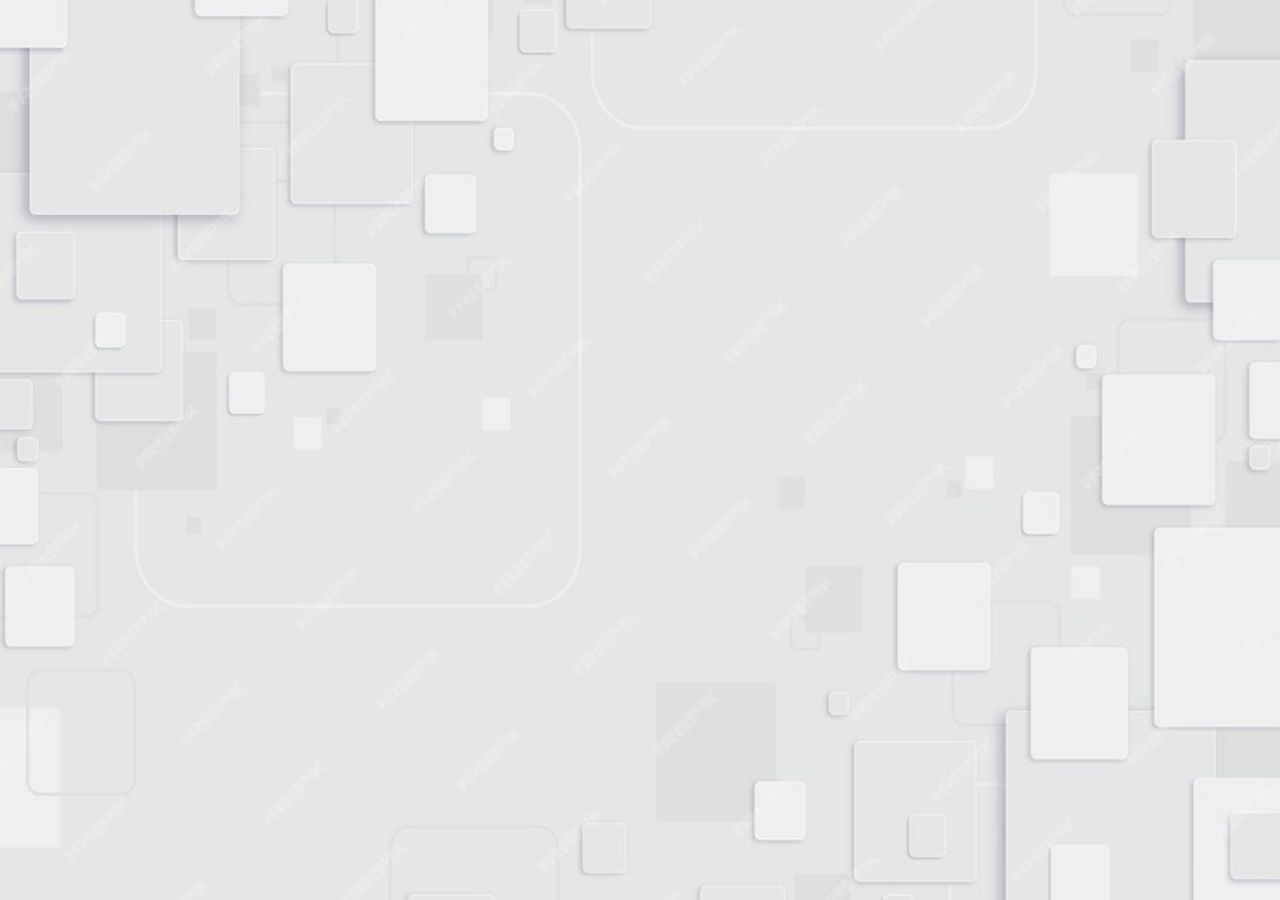
==== cadastro.html @ d884ccf9 "Tela inicial - sprint 1" ====
<!DOCTYPE html>
<html lang="pt-BR">
<head>
    <meta charset="UTF-8">
    <meta name="viewport" content="width=device-width, initial-scale=1.0">
    <title>Cadastro</title>
    <link rel="stylesheet" href="styles.css">
</head>
<body>
    
</body>
</html>
---- styles.css ----
* {
    margin: 0; /*remove a margem padrão de todos os elementos */
    padding: 0; /*remove o padding de todos os elementos */
    box-sizing: border-box; /*Inclui bordas e preenchimentos no calculo da largura e altura do elementos*/
  }

  body{
    background-image: url(imagem_de_fundo.jpg);
    background-size: cover; /* Faz a imagem cobrir toda a área disponível */
    background-position: center; /* Centraliza a imagem */
    background-repeat: no-repeat; /* Evita que a imagem se repita */
    height: 100vh; /* Faz com que o elemento ocupe 100% da altura da viewport */
    color: white; /* Cor do texto, para contraste com a imagem */
   
}



main{
    padding: 30px;
    text-align: center;
}

main img {
    max-width: 170px;
    top: 25%;
    position: absolute;
    left: 45%;
}

.retangulo {
    width: 308px; /* Largura do retângulo */
    height: 215px; /* Altura do retângulo */
    background-color: #E00000; /* Cor de fundo do retângulo */
    border-radius: 10px; /* Arredondar os cantos (opcional) */
    max-width: 250px;
    top: 35%;
    position: absolute;
    left: 42.5%;
}

.botao1 {
    width: 238px; /* Largura do retângulo */
    height: 46px; /* Altura do retângulo */
    background-color: #EFEFEF; /* Cor de fundo do retângulo */
    border-radius: 10px; /* Arredondar os cantos (opcional) */
    max-width: 250px;
    top: 42%;
    position: absolute;
    left: 42.8%;
    z-index: 1;
    cursor: pointer;
}


.botao2 {
    width: 238px; /* Largura do retângulo */
    height: 46px; /* Altura do retângulo */
    background-color: #EFEFEF; /* Cor de fundo do retângulo */
    border-radius: 10px; /* Arredondar os cantos (opcional) */
    max-width: 250px;
    top: 50%;
    position: absolute;
    left: 42.8%;
    z-index: 1;
    cursor: pointer;
}
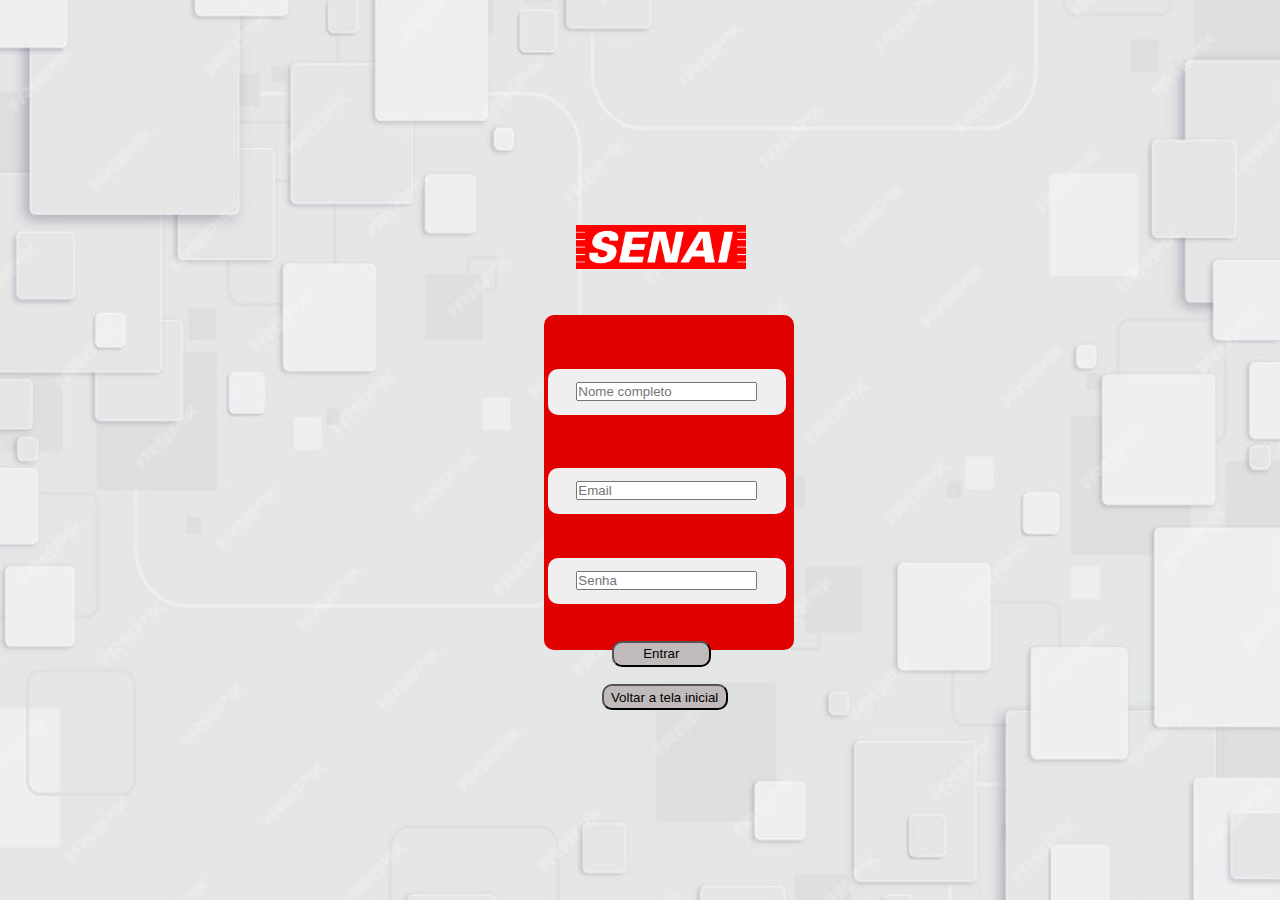
==== commit 235765b1: "sprint1" ====
--- a/cadastro.html
+++ b/cadastro.html
@@ -7,6 +7,29 @@
     <link rel="stylesheet" href="styles.css">
 </head>
 <body>
+    <main>
+        <section>
+            <img src="senaisplogo.png" alt="Logo senai-SP"/>
+        </section>
+        <!--Botão que redierciona a tela inicial-->
+        <section>
+            <button class="botao5" onclick="window.location.href='index.html'">Voltar a tela inicial</button>
+        </section>
+        <section>
+        <!--Botão que vai direcinar para a primeira pagina do site em si-->
+            <button class="botao6" on click="window.location.href='reservas.html'">Entrar
+        </section>
+    </main>
     
+    <div class="retangulo4"></div> <!--Retangulo base-->
+    <div class="retangulo5"> <!--Área para colocar o email-->
+        <input type="text" placeholder="Email">
+    </div>
+    <div class="retangulo6">
+        <input type="password" placeholder="Senha">
+    </div>
+    <div class="retangulo7">
+        <input type="text" placeholder="Nome completo">
+    </div>
 </body>
 </html>--- a/styles.css
+++ b/styles.css
@@ -4,68 +4,210 @@
     box-sizing: border-box; /*Inclui bordas e preenchimentos no calculo da largura e altura do elementos*/
   }
 
-  body{
-    background-image: url(imagem_de_fundo.jpg);
+  body{ /*Corpo*/
+    background-image: url(imagem_de_fundo.jpg); /*imagem de fundo*/
     background-size: cover; /* Faz a imagem cobrir toda a área disponível */
     background-position: center; /* Centraliza a imagem */
     background-repeat: no-repeat; /* Evita que a imagem se repita */
     height: 100vh; /* Faz com que o elemento ocupe 100% da altura da viewport */
     color: white; /* Cor do texto, para contraste com a imagem */
+    font-family: Arial, sans-serif;
+    display: flex;
+    justify-content: center;
+    align-items: center;
+    height: 100vh;
+    margin: 0;
    
 }
 
-
-
-main{
+main{ /*Configurações da logo senai*/
     padding: 30px;
     text-align: center;
 }
 
-main img {
+main img { /*Configurações da logo senai*/
     max-width: 170px;
     top: 25%;
     position: absolute;
     left: 45%;
 }
 
-.retangulo {
-    width: 308px; /* Largura do retângulo */
-    height: 215px; /* Altura do retângulo */
-    background-color: #E00000; /* Cor de fundo do retângulo */
-    border-radius: 10px; /* Arredondar os cantos (opcional) */
+.retangulo { /*Retângulo base inical e login*/ 
+    width: 308px; 
+    height: 250px; 
+    background-color: #E00000; 
+    border-radius: 10px; 
     max-width: 250px;
     top: 35%;
     position: absolute;
     left: 42.5%;
 }
 
-.botao1 {
-    width: 238px; /* Largura do retângulo */
-    height: 46px; /* Altura do retângulo */
-    background-color: #EFEFEF; /* Cor de fundo do retângulo */
-    border-radius: 10px; /* Arredondar os cantos (opcional) */
-    max-width: 250px;
-    top: 42%;
-    position: absolute;
-    left: 42.8%;
-    z-index: 1;
-    cursor: pointer;
-}
-
-
-.botao2 {
-    width: 238px; /* Largura do retângulo */
-    height: 46px; /* Altura do retângulo */
-    background-color: #EFEFEF; /* Cor de fundo do retângulo */
-    border-radius: 10px; /* Arredondar os cantos (opcional) */
-    max-width: 250px;
-    top: 50%;
-    position: absolute;
-    left: 42.8%;
-    z-index: 1;
-    cursor: pointer;
-}
-
-
-
-
+.retangulo4 { /*Retângulo base Cadastro*/ 
+    width: 308px; 
+    height: 335px; 
+    background-color: #E00000;
+    border-radius: 10px; 
+    max-width: 250px;
+    top: 35%;
+    position: absolute;
+    left: 42.5%;
+}
+
+.botao1 { /*redireciona para login*/
+    width: 238px; 
+    height: 46px;
+    background-color: #EFEFEF; 
+    border-radius: 10px; 
+    max-width: 250px;
+    top: 41.5%;
+    position: absolute;
+    left: 42.8%;
+    z-index: 1;
+    cursor: pointer;
+}
+
+
+.botao2 { /*redireciona para cadastro*/
+    width: 238px; 
+    height: 46px; 
+    background-color: #EFEFEF;
+    border-radius: 10px;
+    max-width: 250px;
+    top: 52%;
+    position: absolute;
+    left: 42.8%;
+    z-index: 1;
+    cursor: pointer;
+}
+
+.retangulo1{ /*Área email (login)*/
+    width: 238px; 
+    height: 46px; 
+    background-color: #EFEFEF; 
+    border-radius: 10px; 
+    max-width: 250px;
+    top: 41.5%;
+    position: absolute;
+    left: 42.8%;
+    text-align: center;
+    padding: 13px;
+    color: #000000;
+    
+    
+}
+
+.retangulo2{ /*Área senha (login)*/
+    width: 238px; 
+    height: 46px; 
+    background-color: #EFEFEF; 
+    border-radius: 10px; 
+    max-width: 250px;
+    top: 52%;
+    position: absolute;
+    left: 42.8%;
+    text-align: center;
+    padding: 13px;
+    color: #000000;
+}
+
+.retangulo5{ /*Área email (cadastro)*/
+    width: 238px;  
+    height: 46px; 
+    background-color: #EFEFEF; 
+    border-radius: 10px; 
+    max-width: 250px;
+    top: 52%;
+    position: absolute;
+    left: 42.8%;
+    text-align: center;
+    padding: 13px;
+    color: #000000;
+    
+    
+}
+
+.retangulo6{ /*Área senha (cadastro)*/
+    width: 238px; 
+    height: 46px; 
+    background-color: #EFEFEF; 
+    border-radius: 10px; 
+    max-width: 250px;
+    top: 62%;
+    position: absolute;
+    left: 42.8%;
+    text-align: center;
+    padding: 13px;
+    color: #000000;
+}
+
+.retangulo7{ /*Área nome completo (cadastro)*/
+    width: 238px; 
+    height: 46px;
+    background-color: #EFEFEF; 
+    border-radius: 10px; 
+    max-width: 250px;
+    top: 41%;
+    position: absolute;
+    left: 42.8%;
+    text-align: center;
+    padding: 13px;
+    color: #000000;
+}
+
+
+.botao3 { /*redireciona para tela inicial (login)*/
+    width: 126px; 
+    height: 26px; 
+    background-color: #C0BABA; 
+    border-radius: 10px; 
+    max-width: 250px;
+    top: 64.5%;
+    position: absolute;
+    left: 47%;
+    z-index: 1;
+    cursor: pointer;
+}
+
+.botao4{ /*redireciona para entrar no site (login)*/
+    width: 99px; 
+    height: 26px; 
+    background-color: #C0BABA; 
+    border-radius: 10px;
+    max-width: 250px;
+    top: 60%;
+    position: absolute;
+    left: 47.8%;
+    z-index: 1;
+    cursor: pointer;
+}
+
+.botao5 { /*redireciona para tela inicial (cadastro)*/
+    width: 126px; 
+    height: 26px; 
+    background-color: #C0BABA; 
+    border-radius: 10px; 
+    max-width: 250px;
+    top: 76%;
+    position: absolute;
+    left: 47%;
+    z-index: 1;
+    cursor: pointer;
+}
+
+.botao6{ /*redireciona para entrar no site (cadastro)*/
+    width: 99px; 
+    height: 26px; 
+    background-color: #C0BABA; 
+    border-radius: 10px; 
+    max-width: 250px;
+    top: 71.2%;
+    position: absolute;
+    left: 47.8%;
+    z-index: 1;
+    cursor: pointer;
+}
+
+
+
+
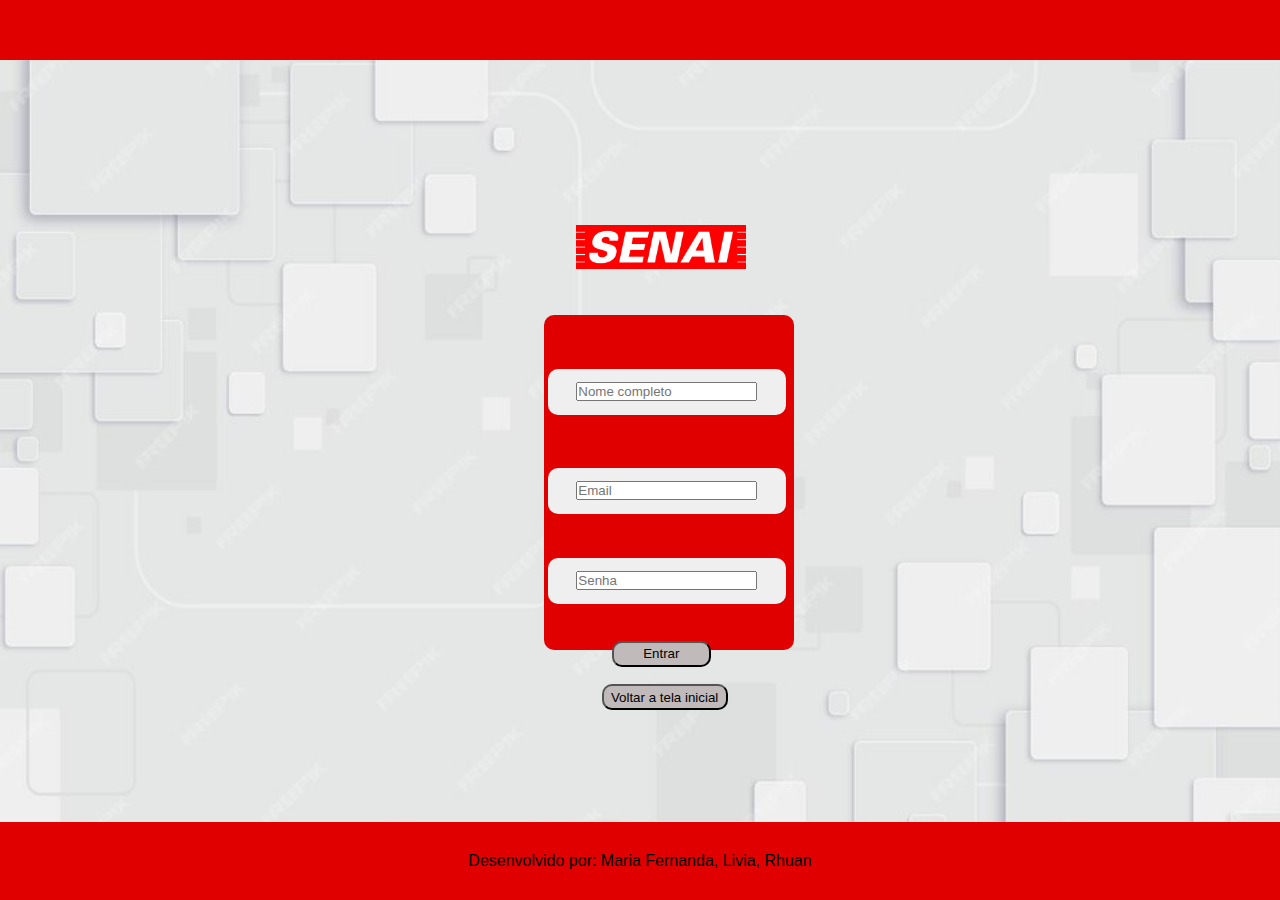
==== commit 025024e6: "Sprint 1" ====
--- a/cadastro.html
+++ b/cadastro.html
@@ -6,7 +6,10 @@
     <title>Cadastro</title>
     <link rel="stylesheet" href="styles.css">
 </head>
-<body>
+<body> 
+    <header>
+        <p></p>
+    </header>
     <main>
         <section>
             <img src="senaisplogo.png" alt="Logo senai-SP"/>
@@ -20,6 +23,9 @@
             <button class="botao6" on click="window.location.href='reservas.html'">Entrar
         </section>
     </main>
+    <footer>
+        <p>Desenvolvido por: Maria Fernanda, Livia, Rhuan</p>
+    </footer>
     
     <div class="retangulo4"></div> <!--Retangulo base-->
     <div class="retangulo5"> <!--Área para colocar o email-->
--- a/styles.css
+++ b/styles.css
@@ -1,213 +1,236 @@
 * {
-    margin: 0; /*remove a margem padrão de todos os elementos */
-    padding: 0; /*remove o padding de todos os elementos */
-    box-sizing: border-box; /*Inclui bordas e preenchimentos no calculo da largura e altura do elementos*/
-  }
-
-  body{ /*Corpo*/
-    background-image: url(imagem_de_fundo.jpg); /*imagem de fundo*/
-    background-size: cover; /* Faz a imagem cobrir toda a área disponível */
-    background-position: center; /* Centraliza a imagem */
-    background-repeat: no-repeat; /* Evita que a imagem se repita */
-    height: 100vh; /* Faz com que o elemento ocupe 100% da altura da viewport */
-    color: white; /* Cor do texto, para contraste com a imagem */
-    font-family: Arial, sans-serif;
-    display: flex;
-    justify-content: center;
-    align-items: center;
-    height: 100vh;
-    margin: 0;
-   
-}
-
-main{ /*Configurações da logo senai*/
+  margin: 0; /*remove a margem padrão de todos os elementos */
+  padding: 0; /*remove o padding de todos os elementos */
+  box-sizing: border-box; /*Inclui bordas e preenchimentos no calculo da largura e altura do elementos*/
+}
+
+body {
+  /*Corpo*/
+  background-image: url(imagem_de_fundo.jpg); /*imagem de fundo*/
+  background-size: cover; /* Faz a imagem cobrir toda a área disponível */
+  background-position: center; /* Centraliza a imagem */
+  background-repeat: no-repeat; /* Evita que a imagem se repita */
+  height: 100vh; /* Faz com que o elemento ocupe 100% da altura da viewport */
+  color: rgb(0, 0, 0); /* Cor do texto, para contraste com a imagem */
+  font-family: Arial, sans-serif;
+  display: flex;
+  justify-content: center;
+  align-items: center;
+  margin: 0;
+}
+
+header {
+    background-color: #e00000;
     padding: 30px;
     text-align: center;
-}
-
-main img { /*Configurações da logo senai*/
-    max-width: 170px;
-    top: 25%;
+    width: 100%;
     position: absolute;
-    left: 45%;
-}
-
-.retangulo { /*Retângulo base inical e login*/ 
-    width: 308px; 
-    height: 250px; 
-    background-color: #E00000; 
-    border-radius: 10px; 
-    max-width: 250px;
-    top: 35%;
+    top: 0;
+}
+
+main {
+  /*Configurações da logo senai*/
+  padding: 30px;
+  text-align: center;
+}
+
+main img {
+  /*Configurações da logo senai*/
+  max-width: 170px;
+  top: 25%;
+  position: absolute;
+  left: 45%;
+}
+
+.retangulo {
+  /*Retângulo base inical e login*/
+  width: 308px;
+  height: 250px;
+  background-color: #e00000;
+  border-radius: 10px;
+  max-width: 250px;
+  top: 35%;
+  position: absolute;
+  left: 42.5%;
+}
+
+.retangulo4 {
+  /*Retângulo base Cadastro*/
+  width: 308px;
+  height: 335px;
+  background-color: #e00000;
+  border-radius: 10px;
+  max-width: 250px;
+  top: 35%;
+  position: absolute;
+  left: 42.5%;
+}
+
+.botao1 {
+  /*redireciona para login*/
+  width: 238px;
+  height: 46px;
+  background-color: #efefef;
+  border-radius: 10px;
+  max-width: 250px;
+  top: 41.5%;
+  position: absolute;
+  left: 42.8%;
+  z-index: 1;
+  cursor: pointer;
+}
+
+.botao2 {
+  /*redireciona para cadastro*/
+  width: 238px;
+  height: 46px;
+  background-color: #efefef;
+  border-radius: 10px;
+  max-width: 250px;
+  top: 52%;
+  position: absolute;
+  left: 42.8%;
+  z-index: 1;
+  cursor: pointer;
+}
+
+.retangulo1 {
+  /*Área email (login)*/
+  width: 238px;
+  height: 46px;
+  background-color: #efefef;
+  border-radius: 10px;
+  max-width: 250px;
+  top: 41.5%;
+  position: absolute;
+  left: 42.8%;
+  text-align: center;
+  padding: 13px;
+  color: #000000;
+}
+
+.retangulo2 {
+  /*Área senha (login)*/
+  width: 238px;
+  height: 46px;
+  background-color: #efefef;
+  border-radius: 10px;
+  max-width: 250px;
+  top: 52%;
+  position: absolute;
+  left: 42.8%;
+  text-align: center;
+  padding: 13px;
+  color: #000000;
+}
+
+.retangulo5 {
+  /*Área email (cadastro)*/
+  width: 238px;
+  height: 46px;
+  background-color: #efefef;
+  border-radius: 10px;
+  max-width: 250px;
+  top: 52%;
+  position: absolute;
+  left: 42.8%;
+  text-align: center;
+  padding: 13px;
+  color: #000000;
+}
+
+.retangulo6 {
+  /*Área senha (cadastro)*/
+  width: 238px;
+  height: 46px;
+  background-color: #efefef;
+  border-radius: 10px;
+  max-width: 250px;
+  top: 62%;
+  position: absolute;
+  left: 42.8%;
+  text-align: center;
+  padding: 13px;
+  color: #000000;
+}
+
+.retangulo7 {
+  /*Área nome completo (cadastro)*/
+  width: 238px;
+  height: 46px;
+  background-color: #efefef;
+  border-radius: 10px;
+  max-width: 250px;
+  top: 41%;
+  position: absolute;
+  left: 42.8%;
+  text-align: center;
+  padding: 13px;
+  color: #000000;
+}
+
+.botao3 {
+  /*redireciona para tela inicial (login)*/
+  width: 126px;
+  height: 26px;
+  background-color: #c0baba;
+  border-radius: 10px;
+  max-width: 250px;
+  top: 64.5%;
+  position: absolute;
+  left: 47%;
+  z-index: 1;
+  cursor: pointer;
+}
+
+.botao4 {
+  /*redireciona para entrar no site (login)*/
+  width: 99px;
+  height: 26px;
+  background-color: #c0baba;
+  border-radius: 10px;
+  max-width: 250px;
+  top: 60%;
+  position: absolute;
+  left: 47.8%;
+  z-index: 1;
+  cursor: pointer;
+}
+
+.botao5 {
+  /*redireciona para tela inicial (cadastro)*/
+  width: 126px;
+  height: 26px;
+  background-color: #c0baba;
+  border-radius: 10px;
+  max-width: 250px;
+  top: 76%;
+  position: absolute;
+  left: 47%;
+  z-index: 1;
+  cursor: pointer;
+}
+
+.botao6 {
+  /*redireciona para entrar no site (cadastro)*/
+  width: 99px;
+  height: 26px;
+  background-color: #c0baba;
+  border-radius: 10px;
+  max-width: 250px;
+  top: 71.2%;
+  position: absolute;
+  left: 47.8%;
+  z-index: 1;
+  cursor: pointer;
+}
+
+footer {
+    background-color: #e00000;/*cor de fundo*/
+    padding: 30px;
     position: absolute;
-    left: 42.5%;
-}
-
-.retangulo4 { /*Retângulo base Cadastro*/ 
-    width: 308px; 
-    height: 335px; 
-    background-color: #E00000;
-    border-radius: 10px; 
-    max-width: 250px;
-    top: 35%;
-    position: absolute;
-    left: 42.5%;
-}
-
-.botao1 { /*redireciona para login*/
-    width: 238px; 
-    height: 46px;
-    background-color: #EFEFEF; 
-    border-radius: 10px; 
-    max-width: 250px;
-    top: 41.5%;
-    position: absolute;
-    left: 42.8%;
-    z-index: 1;
-    cursor: pointer;
-}
-
-
-.botao2 { /*redireciona para cadastro*/
-    width: 238px; 
-    height: 46px; 
-    background-color: #EFEFEF;
-    border-radius: 10px;
-    max-width: 250px;
-    top: 52%;
-    position: absolute;
-    left: 42.8%;
-    z-index: 1;
-    cursor: pointer;
-}
-
-.retangulo1{ /*Área email (login)*/
-    width: 238px; 
-    height: 46px; 
-    background-color: #EFEFEF; 
-    border-radius: 10px; 
-    max-width: 250px;
-    top: 41.5%;
-    position: absolute;
-    left: 42.8%;
-    text-align: center;
-    padding: 13px;
-    color: #000000;
-    
-    
-}
-
-.retangulo2{ /*Área senha (login)*/
-    width: 238px; 
-    height: 46px; 
-    background-color: #EFEFEF; 
-    border-radius: 10px; 
-    max-width: 250px;
-    top: 52%;
-    position: absolute;
-    left: 42.8%;
-    text-align: center;
-    padding: 13px;
-    color: #000000;
-}
-
-.retangulo5{ /*Área email (cadastro)*/
-    width: 238px;  
-    height: 46px; 
-    background-color: #EFEFEF; 
-    border-radius: 10px; 
-    max-width: 250px;
-    top: 52%;
-    position: absolute;
-    left: 42.8%;
-    text-align: center;
-    padding: 13px;
-    color: #000000;
-    
-    
-}
-
-.retangulo6{ /*Área senha (cadastro)*/
-    width: 238px; 
-    height: 46px; 
-    background-color: #EFEFEF; 
-    border-radius: 10px; 
-    max-width: 250px;
-    top: 62%;
-    position: absolute;
-    left: 42.8%;
-    text-align: center;
-    padding: 13px;
-    color: #000000;
-}
-
-.retangulo7{ /*Área nome completo (cadastro)*/
-    width: 238px; 
-    height: 46px;
-    background-color: #EFEFEF; 
-    border-radius: 10px; 
-    max-width: 250px;
-    top: 41%;
-    position: absolute;
-    left: 42.8%;
-    text-align: center;
-    padding: 13px;
-    color: #000000;
-}
-
-
-.botao3 { /*redireciona para tela inicial (login)*/
-    width: 126px; 
-    height: 26px; 
-    background-color: #C0BABA; 
-    border-radius: 10px; 
-    max-width: 250px;
-    top: 64.5%;
-    position: absolute;
-    left: 47%;
-    z-index: 1;
-    cursor: pointer;
-}
-
-.botao4{ /*redireciona para entrar no site (login)*/
-    width: 99px; 
-    height: 26px; 
-    background-color: #C0BABA; 
-    border-radius: 10px;
-    max-width: 250px;
-    top: 60%;
-    position: absolute;
-    left: 47.8%;
-    z-index: 1;
-    cursor: pointer;
-}
-
-.botao5 { /*redireciona para tela inicial (cadastro)*/
-    width: 126px; 
-    height: 26px; 
-    background-color: #C0BABA; 
-    border-radius: 10px; 
-    max-width: 250px;
-    top: 76%;
-    position: absolute;
-    left: 47%;
-    z-index: 1;
-    cursor: pointer;
-}
-
-.botao6{ /*redireciona para entrar no site (cadastro)*/
-    width: 99px; 
-    height: 26px; 
-    background-color: #C0BABA; 
-    border-radius: 10px; 
-    max-width: 250px;
-    top: 71.2%;
-    position: absolute;
-    left: 47.8%;
-    z-index: 1;
-    cursor: pointer;
-}
-
-
-
-
+    text-align: center; /*alinha o texto no radapé da tela */
+    bottom: 0;/*A linha do rodapé abaixo da página */
+    position: absolute;/*Posiciona o radapé de forma absoluta em relação ao body*/
+    width: 100%;/*Define a largura do rodapé como 100% da janela de vizualização*/
+  }
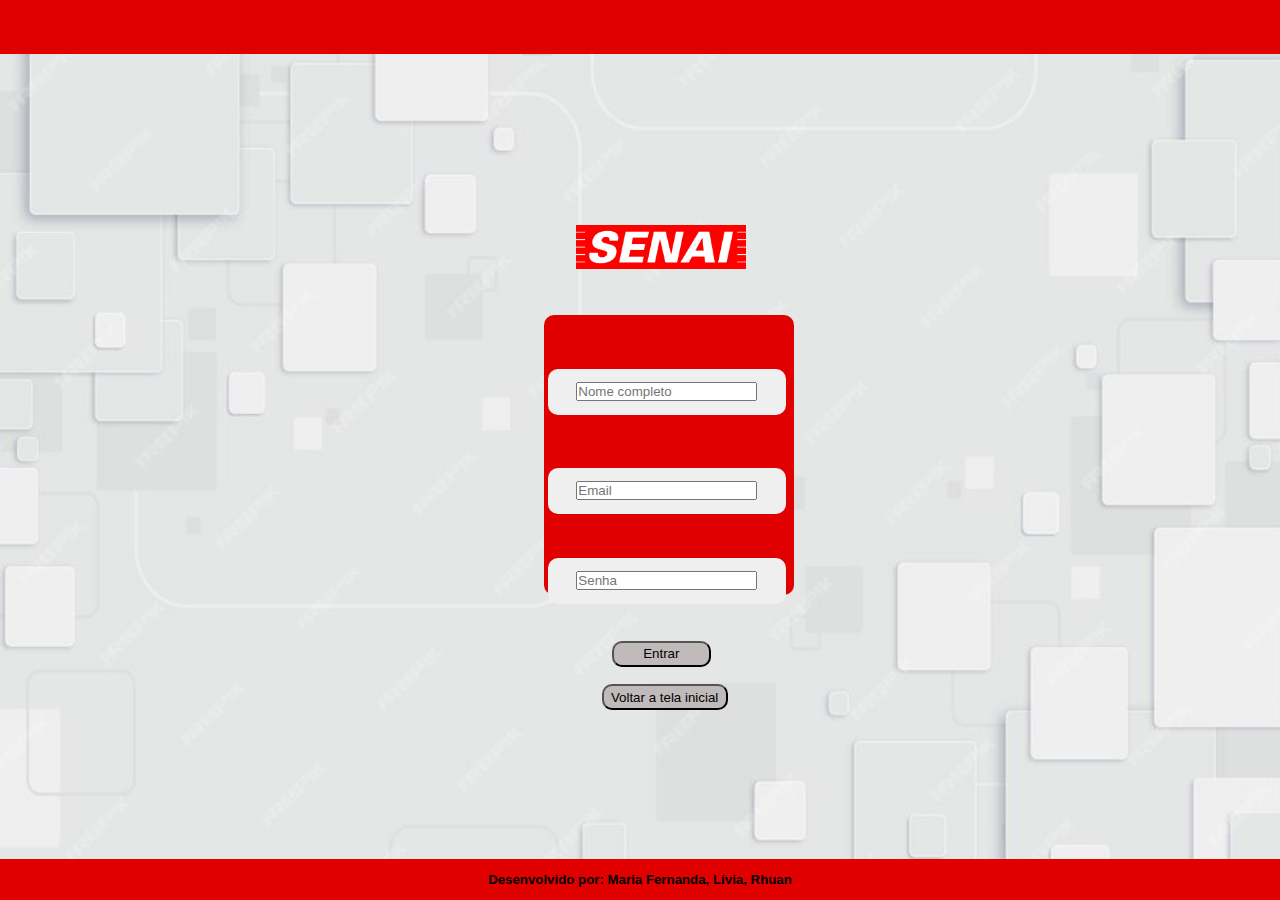
==== commit c4595135: "02_10" ====
--- a/cadastro.html
+++ b/cadastro.html
@@ -24,7 +24,7 @@
         </section>
     </main>
     <footer>
-        <p>Desenvolvido por: Maria Fernanda, Livia, Rhuan</p>
+        <h5>Desenvolvido por: Maria Fernanda, Lívia, Rhuan</h5>
     </footer>
     
     <div class="retangulo4"></div> <!--Retangulo base-->
--- a/styles.css
+++ b/styles.css
@@ -21,7 +21,7 @@
 
 header {
     background-color: #e00000;
-    padding: 30px;
+    padding: 27px;
     text-align: center;
     width: 100%;
     position: absolute;
@@ -56,20 +56,21 @@
 
 .retangulo4 {
   /*Retângulo base Cadastro*/
-  width: 308px;
-  height: 335px;
+  width: 330px;
+  height: 280px;
   background-color: #e00000;
   border-radius: 10px;
   max-width: 250px;
   top: 35%;
   position: absolute;
   left: 42.5%;
+  padding: 20px 3px 40px 100px;
 }
 
 .botao1 {
   /*redireciona para login*/
-  width: 238px;
-  height: 46px;
+  width: 230px;
+  height: 45px;
   background-color: #efefef;
   border-radius: 10px;
   max-width: 250px;
@@ -82,8 +83,8 @@
 
 .botao2 {
   /*redireciona para cadastro*/
-  width: 238px;
-  height: 46px;
+  width: 230px;
+  height: 45px;
   background-color: #efefef;
   border-radius: 10px;
   max-width: 250px;
@@ -96,14 +97,14 @@
 
 .retangulo1 {
   /*Área email (login)*/
-  width: 238px;
-  height: 46px;
+  width: 200px;
+  height: 45px;
   background-color: #efefef;
   border-radius: 10px;
   max-width: 250px;
   top: 41.5%;
   position: absolute;
-  left: 42.8%;
+  left: 44%;
   text-align: center;
   padding: 13px;
   color: #000000;
@@ -111,14 +112,14 @@
 
 .retangulo2 {
   /*Área senha (login)*/
-  width: 238px;
-  height: 46px;
+  width: 200px;
+  height: 45px;
   background-color: #efefef;
   border-radius: 10px;
   max-width: 250px;
   top: 52%;
   position: absolute;
-  left: 42.8%;
+  left: 44%;
   text-align: center;
   padding: 13px;
   color: #000000;
@@ -227,7 +228,7 @@
 
 footer {
     background-color: #e00000;/*cor de fundo*/
-    padding: 30px;
+    padding: 13px;
     position: absolute;
     text-align: center; /*alinha o texto no radapé da tela */
     bottom: 0;/*A linha do rodapé abaixo da página */
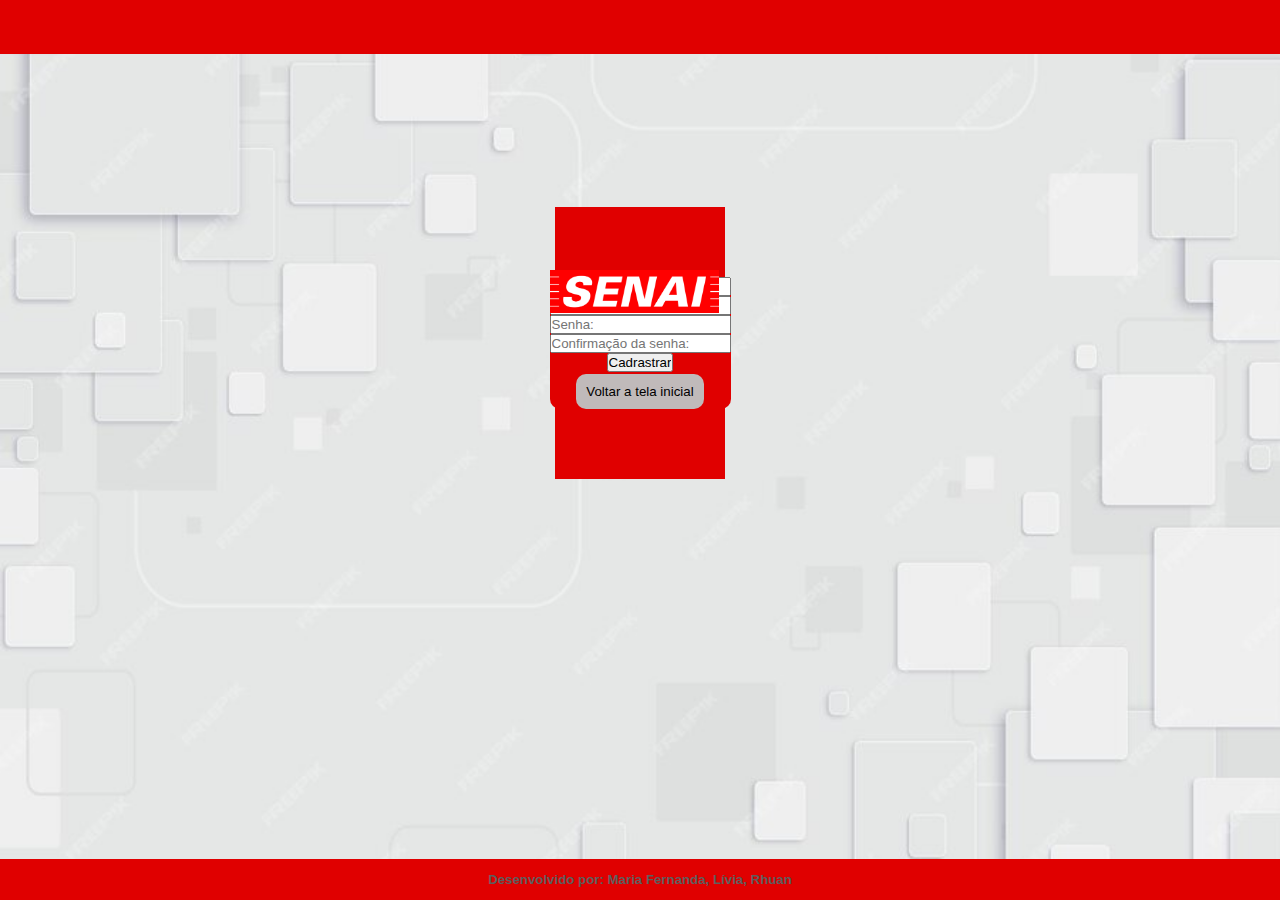
==== commit e9c66a12: "16-10" ====
--- a/cadastro.html
+++ b/cadastro.html
@@ -8,34 +8,51 @@
 </head>
 <body> 
     <header>
-        <p></p>
+
     </header>
     <main>
-        <section>
-            <img src="senaisplogo.png" alt="Logo senai-SP"/>
-        </section>
-        <!--Botão que redierciona a tela inicial-->
-        <section>
-            <button class="botao5" onclick="window.location.href='index.html'">Voltar a tela inicial</button>
-        </section>
-        <section>
-        <!--Botão que vai direcinar para a primeira pagina do site em si-->
-            <button class="botao6" on click="window.location.href='reservas.html'">Entrar
-        </section>
+        <div class="containerCadastro">
+            <section class="logoSenai">
+                <img src="senaisplogo.png" alt="Logo senai-SP"/>
+            </section>
+            <section>
+                <form id="formulario-cadastro">
+                  <!--Entrada nome-->
+                <div>
+                <label fro="nome"></label>
+                <input type="text" id="nome" placeholder="Nome Completo:" name="nome" required />
+                </div>
+        
+                  <!--Entrada email-->
+                <div>
+                <label for="email"></label>
+                <input type="email" id="email" placeholder="E-mail:" name="email" required />
+                </div>
+        
+                  <!--Entrada senha-->
+                  <div>
+                  <label for="senha"></label>
+                  <input type="password" id="senha" placeholder="Senha:" name="senha" required />
+                </div>
+        
+                  <!--Entrada confirmação senha-->
+                  <div>
+                  <label for="senha"></label>
+                  <input type="password" id="senha"  placeholder="Confirmação da senha:" name="senha" required />
+                </div>
+        
+                  <!--Botão para enviar o formulário-->
+                  <input type="submit" value="Cadrastrar"/>
+                </form>
+                <button class="botao5" onclick="window.location.href='index.html'">Voltar a tela inicial</button>
+            </section>
+    </div>
     </main>
+    
+
     <footer>
         <h5>Desenvolvido por: Maria Fernanda, Lívia, Rhuan</h5>
     </footer>
-    
-    <div class="retangulo4"></div> <!--Retangulo base-->
-    <div class="retangulo5"> <!--Área para colocar o email-->
-        <input type="text" placeholder="Email">
-    </div>
-    <div class="retangulo6">
-        <input type="password" placeholder="Senha">
-    </div>
-    <div class="retangulo7">
-        <input type="text" placeholder="Nome completo">
-    </div>
+
 </body>
 </html>--- a/styles.css
+++ b/styles.css
@@ -29,63 +29,71 @@
 }
 
 main {
-  /*Configurações da logo senai*/
-  padding: 30px;
-  text-align: center;
+  padding: 70px;
+  text-align: center;
+  display: flex;
+  background-color: #e00000;
+    position: absolute;
+  max-width: 170px;
+  top: 23%;
+  justify-content: center;
+
 }
 
 main img {
-  /*Configurações da logo senai*/
+  /* Configurações da logo senai login */
+  position: absolute;
   max-width: 170px;
-  top: 25%;
-  position: absolute;
-  left: 45%;
-}
-
-.retangulo {
-  /*Retângulo base inical e login*/
-  width: 308px;
-  height: 250px;
+  top: 23%;
+  justify-content: center;
+}
+
+.logoSenai{ /*CADASTRO */
+  position: absolute;
+  max-width: 170px;
+  top: 23%;
+  justify-content: center;
+} 
+.telaInicial{
+flex: 1;
+}
+
+.containerCadastro {
   background-color: #e00000;
-  border-radius: 10px;
-  max-width: 250px;
-  top: 35%;
-  position: absolute;
-  left: 42.5%;
-}
-
-.retangulo4 {
-  /*Retângulo base Cadastro*/
-  width: 330px;
-  height: 280px;
-  background-color: #e00000;
-  border-radius: 10px;
-  max-width: 250px;
-  top: 35%;
-  position: absolute;
-  left: 42.5%;
-  padding: 20px 3px 40px 100px;
+  flex-direction: row;
+  border-radius: 10px;
+  flex: 1;
+}
+.formulario-cadastro{
+  justify-content: center;
+
+}
+
+.formulario-login{
+  justify-content: center;
 }
 
 .botao1 {
   /*redireciona para login*/
   width: 230px;
   height: 45px;
-  background-color: #efefef;
+  background-color: #fcfcfc;
   border-radius: 10px;
   max-width: 250px;
   top: 41.5%;
   position: absolute;
   left: 42.8%;
   z-index: 1;
-  cursor: pointer;
+  cursor: pointer; 
+  border: 0;
+
 }
 
 .botao2 {
   /*redireciona para cadastro*/
   width: 230px;
   height: 45px;
-  background-color: #efefef;
+  background-color: #fcfcfc;
   border-radius: 10px;
   max-width: 250px;
   top: 52%;
@@ -93,13 +101,15 @@
   left: 42.8%;
   z-index: 1;
   cursor: pointer;
+  border: 0;
+
 }
 
 .retangulo1 {
   /*Área email (login)*/
   width: 200px;
   height: 45px;
-  background-color: #efefef;
+  background-color: #fcfcfc;
   border-radius: 10px;
   max-width: 250px;
   top: 41.5%;
@@ -114,7 +124,7 @@
   /*Área senha (login)*/
   width: 200px;
   height: 45px;
-  background-color: #efefef;
+  background-color: #fcfcfc;
   border-radius: 10px;
   max-width: 250px;
   top: 52%;
@@ -125,49 +135,37 @@
   color: #000000;
 }
 
-.retangulo5 {
+.inputEmail {
   /*Área email (cadastro)*/
-  width: 238px;
-  height: 46px;
-  background-color: #efefef;
-  border-radius: 10px;
-  max-width: 250px;
-  top: 52%;
-  position: absolute;
-  left: 42.8%;
-  text-align: center;
-  padding: 13px;
-  color: #000000;
-}
-
-.retangulo6 {
+  background-color: #fcfcfc;
+  border-radius: 10px;
+  max-width: 250px;
+  text-align: center;
+  padding: 10px;
+  color: #000000;
+  margin-top: 2%;
+}
+
+.inputSenha {
   /*Área senha (cadastro)*/
-  width: 238px;
-  height: 46px;
-  background-color: #efefef;
-  border-radius: 10px;
-  max-width: 250px;
-  top: 62%;
-  position: absolute;
-  left: 42.8%;
-  text-align: center;
-  padding: 13px;
-  color: #000000;
-}
-
-.retangulo7 {
+  background-color: #fcfcfc;
+  border-radius: 10px;
+  max-width: 250px;
+  text-align: center;
+  padding: 10px;
+  color: #000000;
+  margin-top: 2%;
+}
+
+.inputNome {
   /*Área nome completo (cadastro)*/
-  width: 238px;
-  height: 46px;
-  background-color: #efefef;
-  border-radius: 10px;
-  max-width: 250px;
-  top: 41%;
-  position: absolute;
-  left: 42.8%;
-  text-align: center;
-  padding: 13px;
-  color: #000000;
+  background-color: #fcfcfc;
+  border-radius: 10px;
+  max-width: 250px;
+  text-align: center;
+  padding: 10px;
+  color: #000000;
+  margin-top: 2%;
 }
 
 .botao3 {
@@ -182,6 +180,7 @@
   left: 47%;
   z-index: 1;
   cursor: pointer;
+  border: 0;
 }
 
 .botao4 {
@@ -196,38 +195,39 @@
   left: 47.8%;
   z-index: 1;
   cursor: pointer;
+  border: 0;
+
 }
 
 .botao5 {
   /*redireciona para tela inicial (cadastro)*/
-  width: 126px;
-  height: 26px;
-  background-color: #c0baba;
-  border-radius: 10px;
-  max-width: 250px;
-  top: 76%;
-  position: absolute;
-  left: 47%;
-  z-index: 1;
-  cursor: pointer;
+  background-color: #c0baba;
+  border-radius: 10px;
+  max-width: 250px;
+  text-align: center;
+  padding: 10px;
+  z-index: 1;
+  cursor: pointer;
+  border: 0;
+  margin-top: 1%;
 }
 
 .botao6 {
   /*redireciona para entrar no site (cadastro)*/
-  width: 99px;
-  height: 26px;
-  background-color: #c0baba;
-  border-radius: 10px;
-  max-width: 250px;
-  top: 71.2%;
-  position: absolute;
-  left: 47.8%;
-  z-index: 1;
-  cursor: pointer;
+  background-color: #c0baba;
+  border-radius: 10px;
+  max-width: 250px;
+  text-align: center;
+  padding: 10px;
+  z-index: 1;
+  cursor: pointer;
+  border: 0;
+  margin-top: 1%;
 }
 
 footer {
     background-color: #e00000;/*cor de fundo*/
+    color: #5e5e5e;
     padding: 13px;
     position: absolute;
     text-align: center; /*alinha o texto no radapé da tela */
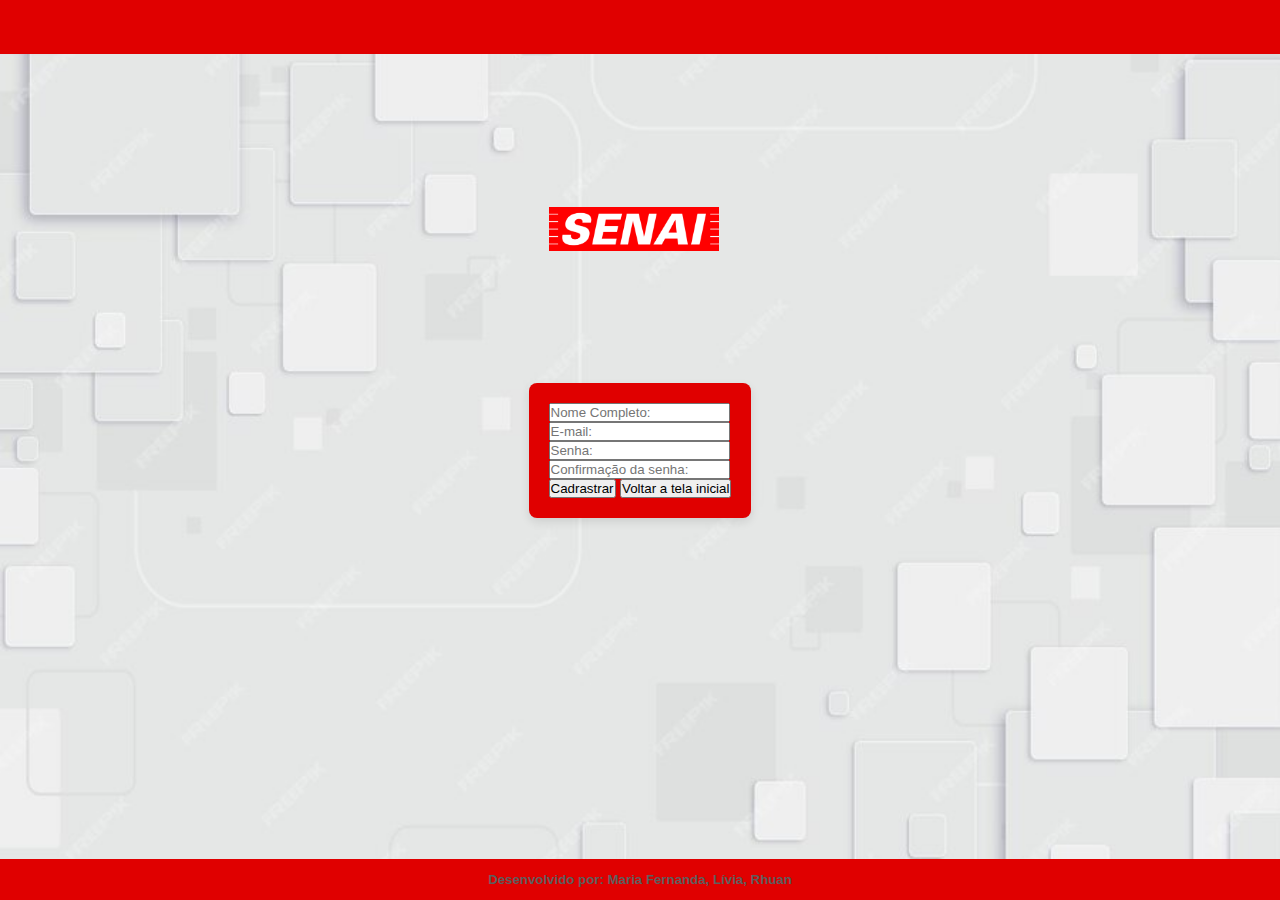
==== commit c90d58a9: "23_10" ====
--- a/cadastro.html
+++ b/cadastro.html
@@ -1,58 +1,80 @@
 <!DOCTYPE html>
 <html lang="pt-BR">
-<head>
-    <meta charset="UTF-8">
-    <meta name="viewport" content="width=device-width, initial-scale=1.0">
+  <head>
+    <meta charset="UTF-8" />
+    <meta name="viewport" content="width=device-width, initial-scale=1.0" />
     <title>Cadastro</title>
-    <link rel="stylesheet" href="styles.css">
-</head>
-<body> 
-    <header>
+    <link rel="stylesheet" href="styles.css" />
+  </head>
+  <body>
+    <header></header>
+    <main>
+      <div class="containerCadastro">
+        <section>
+          <img src="senaisplogo.png" alt="Logo senai-SP" />
+        </section>
+        <section>
+          <form id="formulario-cadastro">
+            <!--Entrada nome-->
+            <div>
+              <label fro="nome"></label>
+              <input
+                type="text"
+                id="nome"
+                placeholder="Nome Completo:"
+                name="nome"
+                required
+              />
+            </div>
 
-    </header>
-    <main>
-        <div class="containerCadastro">
-            <section class="logoSenai">
-                <img src="senaisplogo.png" alt="Logo senai-SP"/>
-            </section>
-            <section>
-                <form id="formulario-cadastro">
-                  <!--Entrada nome-->
-                <div>
-                <label fro="nome"></label>
-                <input type="text" id="nome" placeholder="Nome Completo:" name="nome" required />
-                </div>
-        
-                  <!--Entrada email-->
-                <div>
-                <label for="email"></label>
-                <input type="email" id="email" placeholder="E-mail:" name="email" required />
-                </div>
-        
-                  <!--Entrada senha-->
-                  <div>
-                  <label for="senha"></label>
-                  <input type="password" id="senha" placeholder="Senha:" name="senha" required />
-                </div>
-        
-                  <!--Entrada confirmação senha-->
-                  <div>
-                  <label for="senha"></label>
-                  <input type="password" id="senha"  placeholder="Confirmação da senha:" name="senha" required />
-                </div>
-        
-                  <!--Botão para enviar o formulário-->
-                  <input type="submit" value="Cadrastrar"/>
-                </form>
-                <button class="botao5" onclick="window.location.href='index.html'">Voltar a tela inicial</button>
-            </section>
-    </div>
+            <!--Entrada email-->
+            <div>
+              <label for="email"></label>
+              <input
+                type="email"
+                id="email"
+                placeholder="E-mail:"
+                name="email"
+                required
+              />
+            </div>
+
+            <!--Entrada senha-->
+            <div>
+              <label for="senha"></label>
+              <input
+                type="password"
+                id="senha"
+                placeholder="Senha:"
+                name="senha"
+                required
+              />
+            </div>
+
+            <!--Entrada confirmação senha-->
+            <div>
+              <label for="senha"></label>
+              <input
+                type="password"
+                id="senha"
+                placeholder="Confirmação da senha:"
+                name="senha"
+                required
+              />
+            </div>
+
+            <!--Botão para enviar o formulário-->
+            <input type="submit" value="Cadrastrar" />
+            <a href="index.html">
+              <button type="button">Voltar a tela inicial</button>
+          </a>
+          </form>
+        </section>
+      </div>
     </main>
-    
 
     <footer>
-        <h5>Desenvolvido por: Maria Fernanda, Lívia, Rhuan</h5>
+      <h5>Desenvolvido por: Maria Fernanda, Lívia, Rhuan</h5>
     </footer>
-
-</body>
-</html>+  </body>
+</html>
--- a/styles.css
+++ b/styles.css
@@ -29,15 +29,12 @@
 }
 
 main {
-  padding: 70px;
-  text-align: center;
-  display: flex;
+  max-width: 400px;
+  margin: auto;
+  padding: 20px;
   background-color: #e00000;
-    position: absolute;
-  max-width: 170px;
-  top: 23%;
-  justify-content: center;
-
+  border-radius: 8px;
+  box-shadow: 0 4px 10px rgba(0, 0, 0, 0.1);
 }
 
 main img {
@@ -48,91 +45,26 @@
   justify-content: center;
 }
 
-.logoSenai{ /*CADASTRO */
-  position: absolute;
-  max-width: 170px;
-  top: 23%;
-  justify-content: center;
-} 
-.telaInicial{
-flex: 1;
+
+.telainicial{
+  max-width: 400px;
+  padding: 20px;
+  border-radius: 8px;
+  box-shadow: 0 4px 10px rgba(0, 0, 0, 0.1);
 }
 
-.containerCadastro {
-  background-color: #e00000;
-  flex-direction: row;
-  border-radius: 10px;
-  flex: 1;
-}
-.formulario-cadastro{
-  justify-content: center;
-
+.formulario-login {
+  max-width: 400px;
+  padding: 20px;
+  border-radius: 8px;
+  box-shadow: 0 4px 10px rgba(0, 0, 0, 0.1);
 }
 
-.formulario-login{
-  justify-content: center;
-}
-
-.botao1 {
-  /*redireciona para login*/
-  width: 230px;
-  height: 45px;
-  background-color: #fcfcfc;
-  border-radius: 10px;
-  max-width: 250px;
-  top: 41.5%;
-  position: absolute;
-  left: 42.8%;
-  z-index: 1;
-  cursor: pointer; 
-  border: 0;
-
-}
-
-.botao2 {
-  /*redireciona para cadastro*/
-  width: 230px;
-  height: 45px;
-  background-color: #fcfcfc;
-  border-radius: 10px;
-  max-width: 250px;
-  top: 52%;
-  position: absolute;
-  left: 42.8%;
-  z-index: 1;
-  cursor: pointer;
-  border: 0;
-
-}
-
-.retangulo1 {
-  /*Área email (login)*/
-  width: 200px;
-  height: 45px;
-  background-color: #fcfcfc;
-  border-radius: 10px;
-  max-width: 250px;
-  top: 41.5%;
-  position: absolute;
-  left: 44%;
-  text-align: center;
-  padding: 13px;
-  color: #000000;
-}
-
-.retangulo2 {
-  /*Área senha (login)*/
-  width: 200px;
-  height: 45px;
-  background-color: #fcfcfc;
-  border-radius: 10px;
-  max-width: 250px;
-  top: 52%;
-  position: absolute;
-  left: 44%;
-  text-align: center;
-  padding: 13px;
-  color: #000000;
+.formulario-cadastro{
+  max-width: 400px;
+  padding: 20px;
+  border-radius: 8px;
+  box-shadow: 0 4px 10px rgba(0, 0, 0, 0.1);
 }
 
 .inputEmail {
@@ -168,63 +100,6 @@
   margin-top: 2%;
 }
 
-.botao3 {
-  /*redireciona para tela inicial (login)*/
-  width: 126px;
-  height: 26px;
-  background-color: #c0baba;
-  border-radius: 10px;
-  max-width: 250px;
-  top: 64.5%;
-  position: absolute;
-  left: 47%;
-  z-index: 1;
-  cursor: pointer;
-  border: 0;
-}
-
-.botao4 {
-  /*redireciona para entrar no site (login)*/
-  width: 99px;
-  height: 26px;
-  background-color: #c0baba;
-  border-radius: 10px;
-  max-width: 250px;
-  top: 60%;
-  position: absolute;
-  left: 47.8%;
-  z-index: 1;
-  cursor: pointer;
-  border: 0;
-
-}
-
-.botao5 {
-  /*redireciona para tela inicial (cadastro)*/
-  background-color: #c0baba;
-  border-radius: 10px;
-  max-width: 250px;
-  text-align: center;
-  padding: 10px;
-  z-index: 1;
-  cursor: pointer;
-  border: 0;
-  margin-top: 1%;
-}
-
-.botao6 {
-  /*redireciona para entrar no site (cadastro)*/
-  background-color: #c0baba;
-  border-radius: 10px;
-  max-width: 250px;
-  text-align: center;
-  padding: 10px;
-  z-index: 1;
-  cursor: pointer;
-  border: 0;
-  margin-top: 1%;
-}
-
 footer {
     background-color: #e00000;/*cor de fundo*/
     color: #5e5e5e;
